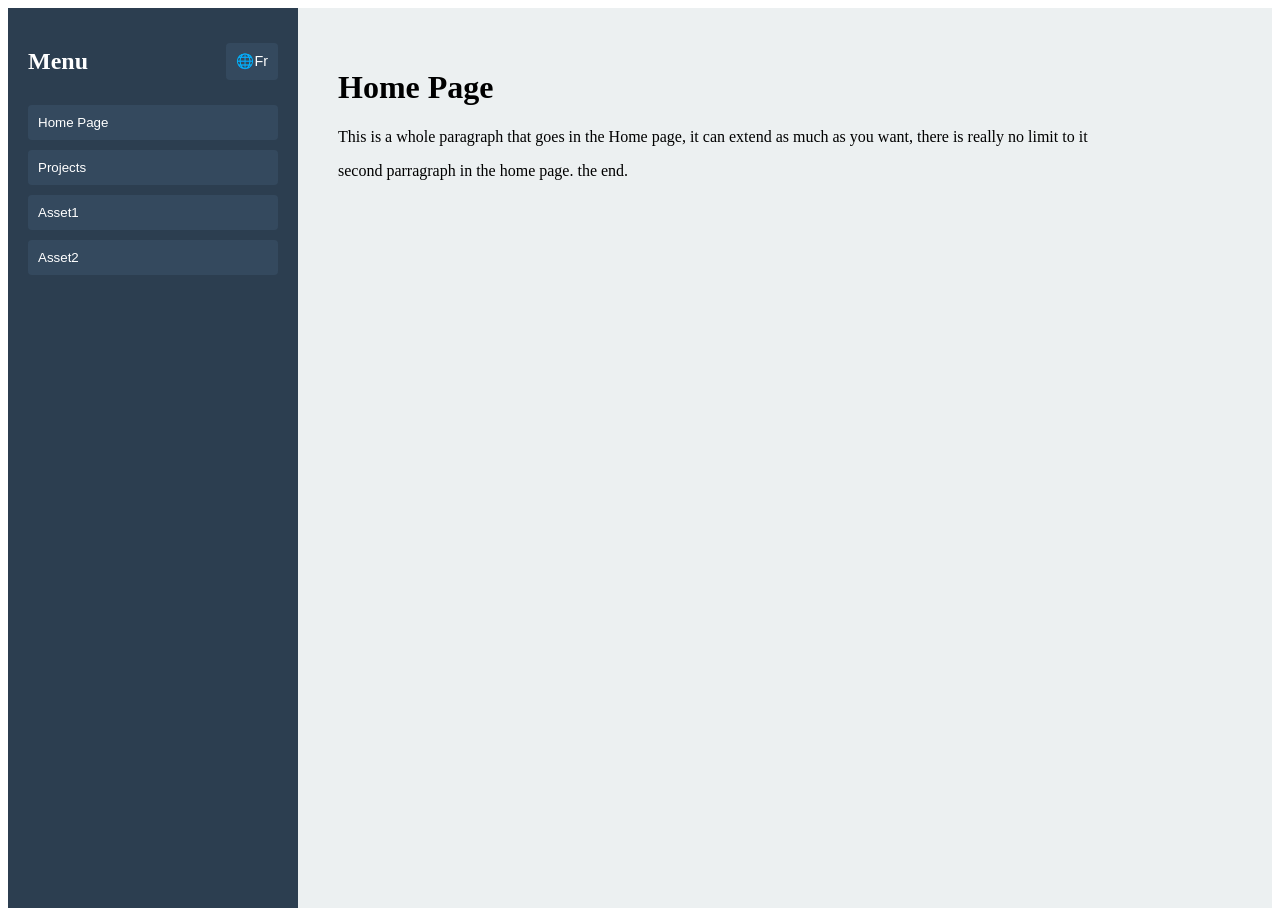
==== index.html @ d8a10303 "initial commit" ====
<!DOCTYPE html>
<html lang="en">
<head>
    <link rel="stylesheet" href="style.css">
</head>
<body>
    <div class="layout-container">
        <nav class="sidebar">
            <div class="menu-header">
                <h2 >Menu</h2>
                <!-- Language switch button -->
                <button id="lang-switch" class="lang-btn" title="Switch Language" data-i18n="switch_lang"></button>
            </div>
            <button onclick="loadContent('home.html')" data-i18n="home_page"></button>
            <button onclick="loadContent('projects.html')" data-i18n="projects"></button>
            <button onclick="loadContent('asset.html')" >Asset1</button>
            <button onclick="loadContent('asset2.html')">Asset2</button>
        </nav>
        <main id="content-main">
            <h1>Welcome</h1>
            <p>Click an item on the left to load its content here.</p>
        </main>
    </div>
    <script src="js/i18n.js"></script>
    <script src="js/site.js"></script>
    <script>
        // Load saved language or default to English
        loadLanguage(localStorage.getItem("lang") || "en");
        loadContent('home.html')
    </script>

</body>
</html>
---- style.css ----
/* This holds both the sidebar and the main body */
.layout-container {
  display: flex;
  height: 100vh; /* Makes the layout fill the full screen height */
}

/* Left Column Styling */
.sidebar {
  width: 250px;         /* Fixed width for the menu */
  background-color: #2c3e50;
  color: white;
  padding: 20px;
  display: flex;
  flex-direction: column; /* Stacks buttons vertically */
  gap: 10px;            /* Adds space between buttons */
}

.sidebar button {
  padding: 10px;
  text-align: left;
  cursor: pointer;
  background: #34495e;
  color: white;
  border: none;
  border-radius: 4px;
}

.sidebar button:hover {
  background: #4ca1af;
}

/* Main Body Styling */
#content-main {
  flex-grow: 1;        /* Tells this box to take up ALL remaining space */
  padding: 40px;
  background-color: #ecf0f1;
  overflow-y: auto;    /* Adds a scrollbar if the content is long */
}

.menu-header {
    display: flex;
    align-items: center;
    justify-content: space-between;
}

.lang-btn {
    font-size: 0.9rem;
    padding: 0.2rem 0.5rem;
    border-radius: 5px;
    border: 1px solid #ccc;
    background-color: #f5f5f5;
    cursor: pointer;
    transition: background 0.2s;
}

.lang-btn:hover {
    background-color: #e0e0e0;
}
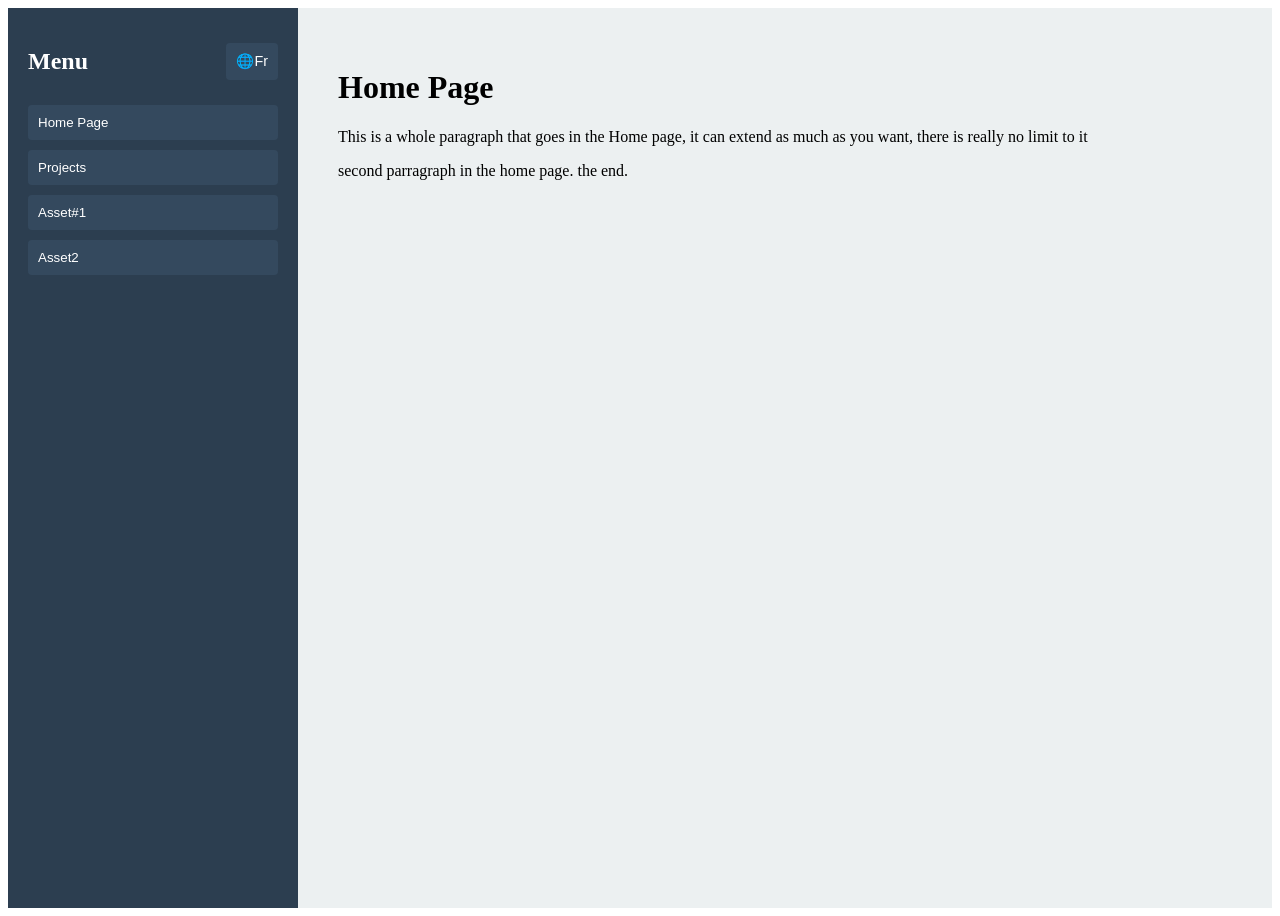
==== commit 7d5d5a24: "seventh time triggering the CI workflow - i hope it will work..." ====
--- a/index.html
+++ b/index.html
@@ -11,9 +11,9 @@
                 <!-- Language switch button -->
                 <button id="lang-switch" class="lang-btn" title="Switch Language" data-i18n="switch_lang"></button>
             </div>
-            <button onclick="loadContent('home.html')" data-i18n="home_page"></button>
+            <button onclick="loadContent('home.html')" data-i18n="home_page">Home</button>
             <button onclick="loadContent('projects.html')" data-i18n="projects"></button>
-            <button onclick="loadContent('asset.html')" >Asset1</button>
+            <button onclick="loadContent('asset.html')" >Asset#1</button>
             <button onclick="loadContent('asset2.html')">Asset2</button>
         </nav>
         <main id="content-main">
